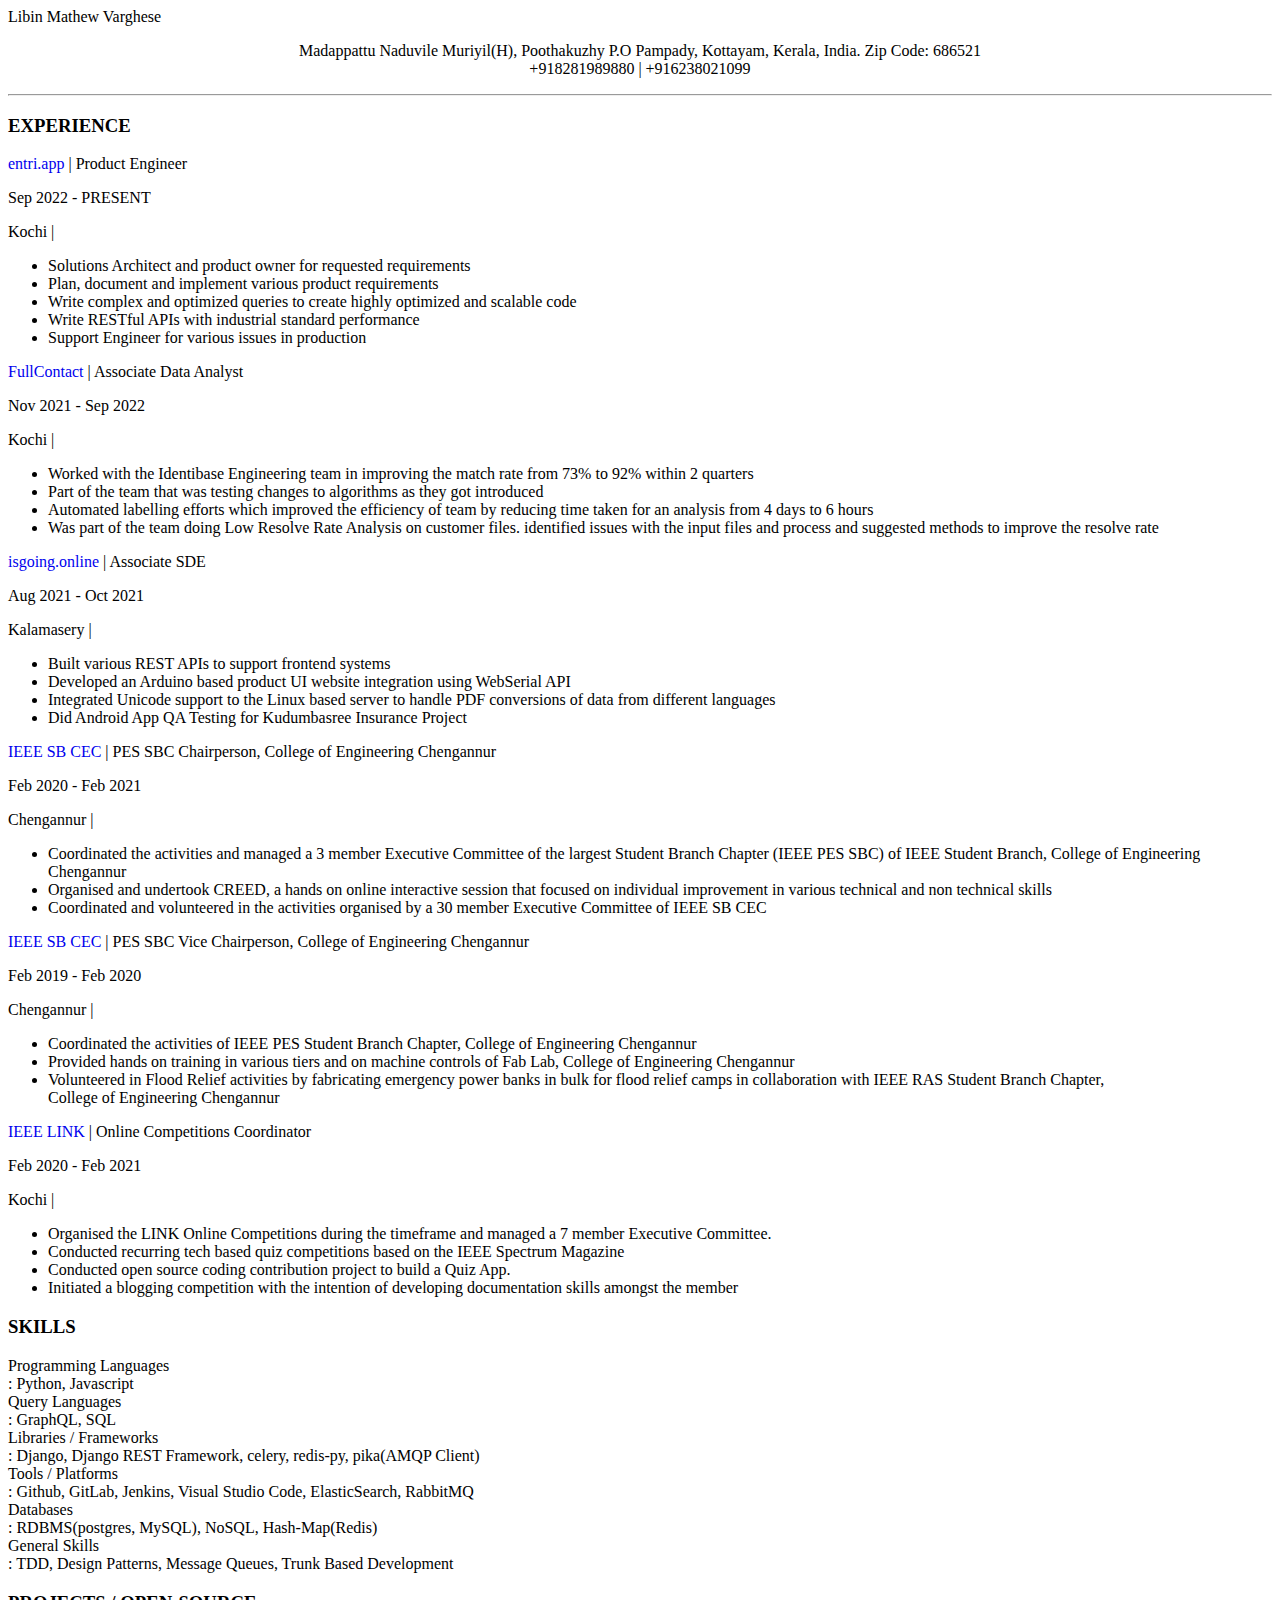
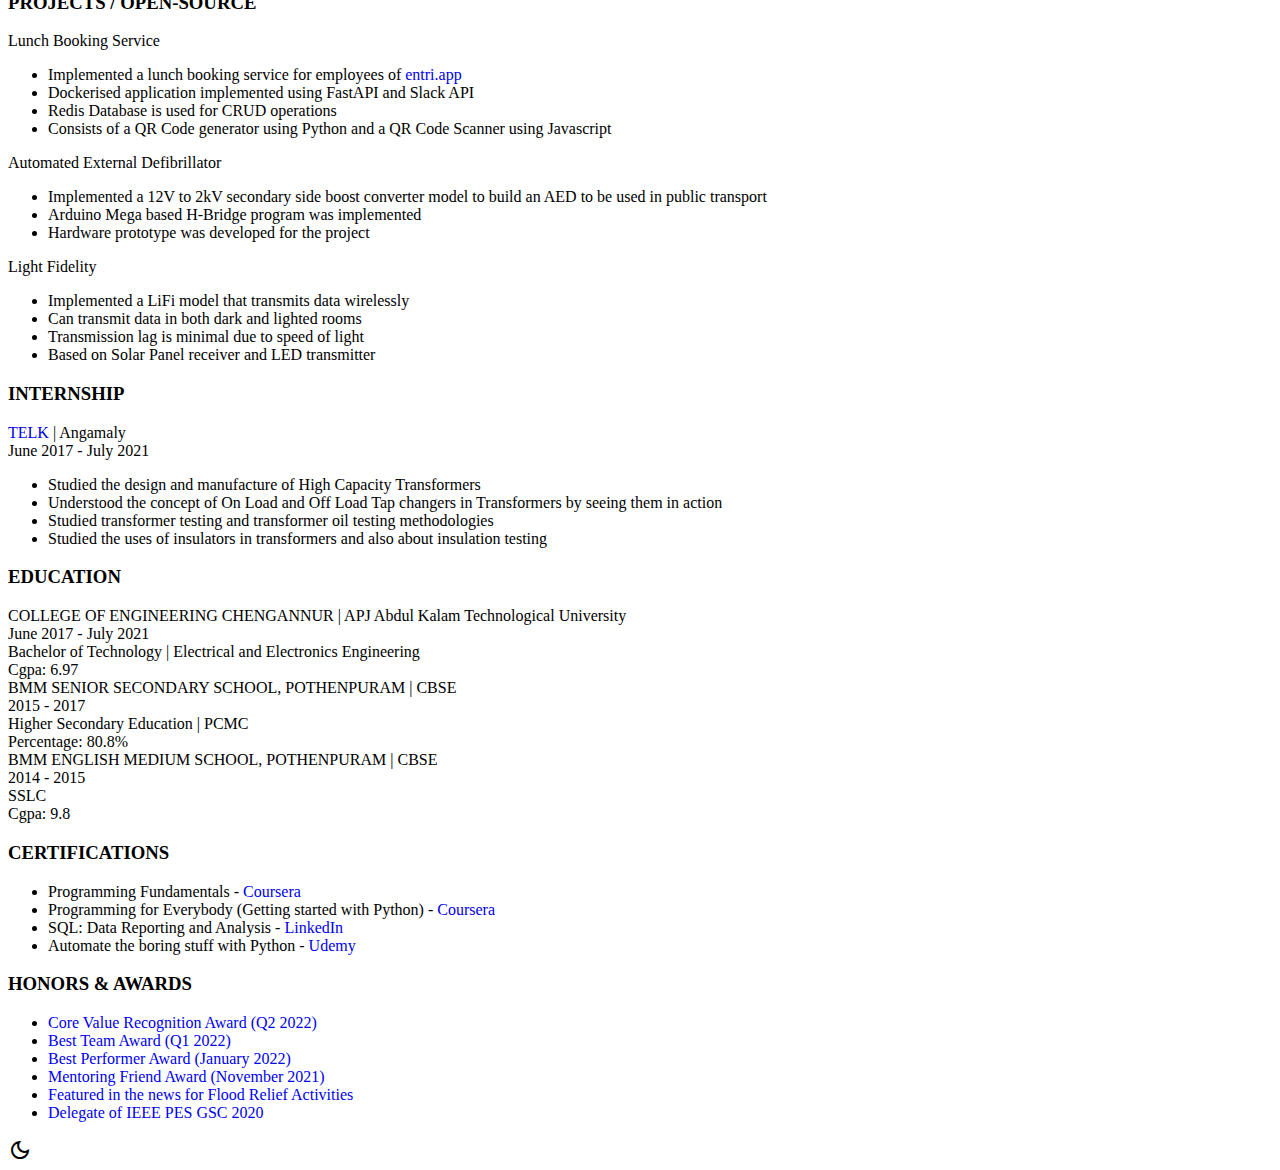
==== index.html @ c6dc6eed "Ft. Revamp Revamp PDF Add lunch service side project" ====
<html>

<head>
    <meta http-equiv="Content-Type" content="text/html; charset=utf-8" />
    <meta http-equiv="Content-Style-Type" content="text/css" />
    <meta name="generator" content="Aspose.Words for .NET 22.7.0" />
    <title>libinMV</title>
    <link rel="stylesheet" href="src/resume.css">
    <link rel="stylesheet" href="https://cdnjs.cloudflare.com/ajax/libs/font-awesome/6.1.2/css/all.min.css"
        integrity="sha512-1sCRPdkRXhBV2PBLUdRb4tMg1w2YPf37qatUFeS7zlBy7jJI8Lf4VHwWfZZfpXtYSLy85pkm9GaYVYMfw5BC1A=="
        crossorigin="anonymous" referrerpolicy="no-referrer" />
    <link rel="stylesheet"
        href="https://fonts.googleapis.com/css2?family=Material+Symbols+Outlined:opsz,wght,FILL,GRAD@48,400,0,0" />
    <link rel="icon"
        href="[data-uri]">
    <link href="https://cdn.jsdelivr.net/npm/bootstrap@5.2.0/dist/css/bootstrap.min.css" rel="stylesheet"
        integrity="sha384-gH2yIJqKdNHPEq0n4Mqa/HGKIhSkIHeL5AyhkYV8i59U5AR6csBvApHHNl/vI1Bx" crossorigin="anonymous">
</head>

<body>
    <div class="container">
        <div class=" display-1 d-flex justify-content-center mt-2">Libin Mathew Varghese</div>
        <div class="d-flex justify-content-center">
            <p style="text-align: center;">
                <!-- Comment below code while creating PDF -->
                <i class="fa-solid fa-location-dot"></i>
                <a class="link_unset" href="https://goo.gl/maps/n5uB3GsSZRBQU9yE9" target="_blank"
                    rel="noopener noreferrer">Madappattu Naduvile
                    Muriyil(H), Poothakuzhy P.O Pampady, Kottayam, Kerala, India. Zip Code: 686521</a>
                <!-- Uncomment below code while creating PDF -->
                <!-- <a href="mailto:libinmathew585@outlook.com" class="text-danger">
                    <i class="fa-solid fa-envelope fa-lg"></i>
                    libinmathew585@outlook.com
                </a>
                |
                <a href="https://www.linkedin.com/in/libinmathew585/" target="_blank" rel="noopener noreferrer"
                    class="text-primary">
                    <i class="fa-brands fa-linkedin-in fa-lg"></i>
                    LinkedIn
                </a>
                |
                <a href="https://github.com/libinmv" class="link_unset text-dark" target="_blank"
                    rel="noopener noreferrer">
                    <i class="fa-brands fa-github fa-lg"></i>
                    libinmv
                </a> -->
                <br>
                <i class="fa-solid fa-phone ms-2"></i>
                <a class="link_unset text-success" href="tel:+918281989880">+918281989880</a> |
                <a class="link_unset text-success" href="tel:+916238021099">+916238021099</a>
            </p>
        </div>
        <hr class="bg-dark border-3 border-top border-secondary">
        <h3 class="text-secondary">EXPERIENCE</h3>
        <div class="row">
            <div class="col-8"><a class="text-secondary" href="https://entri.app/" target="_blank"
                    rel="noopener noreferrer">entri.app</a> | Product Engineer
            </div>
            <div class="col-4 d-flex flex-row-reverse">
                <p>Sep 2022 - PRESENT</p>
                <p class="text-secondary me-1">Kochi |</p>
            </div>
        </div>
        <div class="row mb-2">
            <div class="col">
                <ul>
                    <li>Solutions Architect and product owner for requested requirements</li>
                    <li>Plan, document and implement various product requirements</li>
                    <li>Write complex and optimized queries to create highly optimized and scalable code</li>
                    <li>Write RESTful APIs with industrial standard performance</li>
                    <li>Support Engineer for various issues in production</li>
                </ul>
            </div>
        </div>
        <div class="row">
            <div class="col-8"><a class="text-secondary" href="https://fullcontact.com/" target="_blank"
                    rel="noopener noreferrer">FullContact</a> | Associate Data
                Analyst</div>
            <div class="col-4 d-flex flex-row-reverse">
                <p>Nov 2021 - Sep 2022</p>
                <p class="text-secondary me-1">Kochi |</p>
            </div>
        </div>
        <div class="row mb-2">
            <div class="col">
                <ul>
                    <li>Worked with the Identibase Engineering team in improving the match rate from 73% to 92% within 2
                        quarters</li>
                    <li>Part of the team that was testing changes to algorithms as they got introduced</li>
                    <li>Automated labelling efforts which improved the efficiency of team by reducing time taken for an
                        analysis
                        from 4 days to 6 hours</li>
                    <li>Was part of the team doing Low Resolve Rate Analysis on customer files. identified issues with
                        the input files and process and suggested methods to improve the resolve rate</li>
                </ul>
            </div>
        </div>
        <div class="row">
            <div class="col"><a class="text-secondary" href="https://isgoing.online" target="_blank"
                    rel="noopener noreferrer">isgoing.online</a> | Associate SDE
            </div>
            <div class="col d-flex flex-row-reverse">
                <p>Aug 2021 - Oct 2021</p>
                <p class="text-secondary me-1">Kalamasery |</p>
            </div>
        </div>
        <div class="row mb-2">
            <div>
                <ul>
                    <li>Built various REST APIs to support frontend systems</li>
                    <li>Developed an Arduino based product UI website integration using WebSerial API</li>
                    <li>Integrated Unicode support to the Linux based server to handle PDF conversions of data from
                        different languages</li>
                    <li>Did Android App QA Testing for Kudumbasree Insurance Project</li>
                </ul>
            </div>
        </div>
        <div class="row">
            <div class="col"><a class="text-secondary" href="https://cecieee.org/" target="_blank"
                    rel="noopener noreferrer">IEEE SB CEC</a> | PES SBC Chairperson, College of Engineering Chengannur
            </div>
            <div class="col d-flex flex-row-reverse">
                <p>Feb 2020 - Feb 2021</p>
                <p class="text-secondary me-1">Chengannur |</p>
            </div>
        </div>
        <div class="row mb-2">
            <div>
                <ul>
                    <li>Coordinated the activities and managed a 3 member Executive Committee of the largest Student
                        Branch Chapter (IEEE PES SBC) of IEEE Student Branch, College of Engineering Chengannur</li>
                    <li>Organised and undertook CREED, a hands on online interactive session that focused on individual
                        improvement in various technical and non technical skills</li>
                    <li>Coordinated and volunteered in the activities organised by a 30 member Executive Committee of
                        IEEE
                        SB CEC</li>
                </ul>
            </div>
        </div>
        <div class="row">
            <div class="col"><a class="text-secondary" href="https://cecieee.org/" target="_blank"
                    rel="noopener noreferrer">IEEE SB CEC</a> | PES SBC Vice Chairperson, College of Engineering
                Chengannur
            </div>
            <div class="col d-flex flex-row-reverse">
                <p>Feb 2019 - Feb 2020</p>
                <p class="text-secondary me-1">Chengannur |</p>
            </div>
        </div>
        <div class="row mb-2">
            <div>
                <ul>
                    <li>Coordinated the activities of IEEE PES Student Branch Chapter, College of Engineering
                        Chengannur</li>
                    <li>Provided hands on training in various tiers and on machine controls of Fab Lab, College of
                        Engineering
                        Chengannur</li>
                    <li>Volunteered in Flood Relief activities by fabricating emergency power banks in bulk for flood
                        relief
                        camps in collaboration with IEEE RAS Student Branch Chapter,<br> College of Engineering
                        Chengannur
                    </li>
                </ul>
            </div>
        </div>
        <div class="row">
            <div class="col-8"><a class="text-secondary" href="https://ieee-link.org/" target="_blank"
                    rel="noopener noreferrer">IEEE LINK</a> | Online Competitions Coordinator
            </div>
            <div class="col-4 d-flex flex-row-reverse">
                <p>Feb 2020 - Feb 2021</p>
                <p class="text-secondary me-1">Kochi |</p>
            </div>
        </div>
        <div class="row mb-2">
            <div>
                <ul>
                    <li>Organised the LINK Online Competitions during the timeframe and managed a 7 member Executive
                        Committee.</li>
                    <li>Conducted recurring tech based quiz competitions based on the IEEE Spectrum Magazine</li>
                    <li>Conducted open source coding contribution project to build a Quiz App.
                    </li>
                    <li>Initiated a blogging competition with the intention of developing documentation skills amongst
                        the
                        member</li>
                </ul>
            </div>
        </div>
        <h3 class="text-secondary">SKILLS</h3>
        <div class="row d-flex">
            <div class="col-3 h6 flex-grow-1">Programming Languages</div>
            <div class="col-9">: Python, Javascript</div>
        </div>
        <div class="row d-flex">
            <div class="col-3 h6 flex-grow-1">Query Languages</div>
            <div class="col-9">: GraphQL, SQL</div>
        </div>
        <div class="row d-flex">
            <div class="col-3 h6 flex-grow-1">Libraries / Frameworks</div>
            <div class="col-9">: Django, Django REST Framework, celery, redis-py, pika(AMQP Client)</div>
        </div>
        <div class="row d-flex">
            <div class="col-3 h6 flex-grow-1">Tools / Platforms</div>
            <div class="col-9">: Github, GitLab, Jenkins, Visual Studio Code, ElasticSearch, RabbitMQ</div>
        </div>
        <div class="row d-flex mb-2">
            <div class="col-3 h6 flex-grow-1">Databases</div>
            <div class="col-9">: RDBMS(postgres, MySQL), NoSQL, Hash-Map(Redis)</div>
        </div>
        <div class="row d-flex mb-2">
            <div class="col-3 h6 flex-grow-1">General Skills</div>
            <div class="col-9">: TDD, Design Patterns, Message Queues, Trunk Based Development</div>
        </div>
        <h3 class="text-secondary">PROJECTS / OPEN-SOURCE</h3>
        <div class="row">
            <div class="col h6">Lunch Booking Service</div>
        </div>
        <div class="row mb-2">
            <div>
                <ul>
                    <li>Implemented a lunch booking service for employees of <a class="text-secondary"
                            href="https://entri.app/" target="_blank" rel="noopener noreferrer">entri.app</a></li>
                    <li>Dockerised application implemented using FastAPI and Slack API</li>
                    <li>Redis Database is used for CRUD operations</li>
                    <li>Consists of a QR Code generator using Python and a QR Code Scanner using Javascript</li>
                </ul>
            </div>
        </div>
        <div class="row">
            <div class="col h6">Automated External Defibrillator</div>
        </div>
        <div class="row mb-2">
            <div>
                <ul>
                    <li>Implemented a 12V to 2kV secondary side boost converter model to build an AED to be used in
                        public transport</li>
                    <li>Arduino Mega based H-Bridge program was implemented</li>
                    <li>Hardware prototype was developed for the project</li>
                </ul>
            </div>
        </div>
        <div class="row">
            <div class="col h6">Light Fidelity</div>
        </div>
        <div class="row mb-2">
            <div>
                <ul>
                    <li>Implemented a LiFi model that transmits data wirelessly</li>
                    <li>Can transmit data in both dark and lighted rooms</li>
                    <li>Transmission lag is minimal due to speed of light</li>
                    <li>Based on Solar Panel receiver and LED transmitter</li>
                </ul>
            </div>
        </div>
        <h3 class="text-secondary">INTERNSHIP</h3>
        <div class="row">
            <div class="col"><a class="text-secondary" href="https://www.telk.com/" target="_blank"
                    rel="noopener noreferrer">TELK</a> | Angamaly</div>
            <div class="col d-flex flex-row-reverse">June 2017 - July 2021</div>
        </div>
        <div class="row mb-2">
            <div>
                <ul>
                    <li>Studied the design and manufacture of High Capacity Transformers</li>
                    <li>Understood the concept of On Load and Off Load Tap changers in Transformers by seeing them in
                        action</li>
                    <li>Studied transformer testing and transformer oil testing methodologies</li>
                    <li>Studied the uses of insulators in transformers and also about insulation testing</li>
                </ul>
            </div>
        </div>
        <h3 class="text-secondary">EDUCATION</h3>
        <div class="row">
            <div class="col-8">COLLEGE OF ENGINEERING CHENGANNUR | APJ Abdul Kalam Technological University</div>
            <div class="col-4 d-flex flex-row-reverse">June 2017 - July 2021</div>
        </div>
        <div class="row mb-2">
            <div class="col-8">Bachelor of Technology | Electrical and Electronics
                Engineering</div>
            <div class="col-4 d-flex flex-row-reverse text-secondary">
                Cgpa: 6.97
            </div>
        </div>
        <div class="row">
            <div class="col-8">BMM SENIOR SECONDARY SCHOOL, POTHENPURAM | CBSE</div>
            <div class="col-4 d-flex flex-row-reverse">2015 - 2017</div>
        </div>
        <div class="row mb-2">
            <div class="col-8">Higher Secondary Education | PCMC</div>
            <div class="col-4 d-flex flex-row-reverse text-secondary">Percentage: 80.8%
            </div>
        </div>
        <div class="row">
            <div class="col-8">BMM ENGLISH MEDIUM SCHOOL, POTHENPURAM | CBSE</div>
            <div class="col-4 d-flex flex-row-reverse">2014 - 2015</div>
        </div>
        <div class="row mb-2">
            <div class="col-8">SSLC</div>
            <div class="col-4 d-flex flex-row-reverse text-secondary">Cgpa: 9.8
            </div>
        </div>
        <h3 class="text-secondary">CERTIFICATIONS</h3>
        <div class="row mb-2">
            <div>
                <ul>
                    <li>Programming Fundamentals -
                        <a class="text-secondary"
                            href="https://www.coursera.org/account/accomplishments/verify/KCXUVBX4NCNW?utm_source=link&utm_medium=certificate&utm_content=cert_image&utm_campaign=sharing_cta&utm_product=course"
                            target="_blank" rel="noopener noreferrer">Coursera</a>
                    </li>
                    <li>Programming for Everybody (Getting started with Python) -
                        <a class="text-secondary"
                            href="https://www.coursera.org/account/accomplishments/verify/6MENDU68F9PD?utm_source=link&utm_medium=certificate&utm_content=cert_image&utm_campaign=sharing_cta&utm_product=course"
                            target="_blank" rel="noopener noreferrer">Coursera</a>
                    </li>
                    <li>SQL: Data Reporting and Analysis -
                        <a class="text-secondary"
                            href="https://www.linkedin.com/learning/certificates/050ff3d7fe6bba9599423aba952fe6e3ad73b09783f6dd23b158a21668278ed6?trk=share_certificate"
                            target="_blank" rel="noopener noreferrer">LinkedIn</a>
                    </li>
                    <li>Automate the boring stuff with Python -
                        <a class="text-secondary"
                            href="https://www.udemy.com/certificate/UC-71aca6b9-7f77-4ccc-8352-bdce5124bdc8/"
                            target="_blank" rel="noopener noreferrer">Udemy</a>
                    </li>
                </ul>
            </div>
        </div>
        <h3 class="text-secondary">HONORS & AWARDS</h3>
        <div class="row mb-2">
            <div>
                <ul>
                    <li>
                        <a class="text-secondary"
                            href="https://www.linkedin.com/feed/update/urn:li:activity:6960300665541718016/"
                            target="_blank" rel="noopener noreferrer">Core Value Recognition Award (Q2 2022)</a>
                    </li>
                    <li>
                        <a class="text-secondary"
                            href="https://www.linkedin.com/feed/update/urn:li:activity:6925654430092603393/"
                            target="_blank" rel="noopener noreferrer">Best Team Award (Q1 2022)</a>
                    </li>
                    <li>
                        <a class="text-secondary"
                            href="https://www.linkedin.com/feed/update/urn:li:activity:6902949093971243009/"
                            target="_blank" rel="noopener noreferrer">Best Performer Award (January 2022)</a>
                    </li>
                    <li>
                        <a class="text-secondary"
                            href="https://www.linkedin.com/in/libinmathew585/overlay/experience/1863774415/multiple-media-viewer/?treasuryMediaId=1635493827418"
                            target="_blank" rel="noopener noreferrer">Mentoring Friend Award (November 2021)</a>
                    </li>
                    <li><a class="text-secondary"
                            href="https://drive.google.com/file/d/1pSetA8GEX-U819OyfTmpZt2-j4cL2Lyh/view?usp=sharing"
                            target="_blank" rel="noopener noreferrer">Featured in the news for Flood Relief
                            Activities</a></li>
                    <li><a class="text-secondary" href="https://sc.ieee-pes.org/" target="_blank"
                            rel="noopener noreferrer">Delegate of IEEE PES GSC 2020
                        </a></li>
                </ul>
            </div>
        </div>
        <!-- Comment below code block till next comment while creating PDF -->
        <div class="fixed-bottom p-4 d-flex align-items-end flex-column" style="width: 5%; left:revert;">
            <a href="mailto:libinmathew585@outlook.com" class="text-danger">
                <i class="fa-solid fa-envelope fa-lg"></i>
            </a>
            <a href="https://www.linkedin.com/in/libinmathew585/" target="_blank" rel="noopener noreferrer"
                class="text-primary">
                <i class="fa-brands fa-linkedin-in fa-lg"></i>
            </a>
            <a href="https://github.com/libinmv" class="link_unset" target="_blank" rel="noopener noreferrer">
                <i class="fa-brands fa-github fa-lg"></i>
            </a>
            <div class="no-margin" onclick="toggleTheme(this); toggleDark();">
                <span class="material-symbols-outlined no-margin dark-icon">
                    dark_mode
                </span>
            </div>
        </div>
        <!-- Uncomment below code block while creating PDF -->
        <!-- <center>
            <p>To view this PDF as a website visit
                <a href="https://resume-libinmv.vercel.app/" target="_blank" rel="noopener noreferrer"
                    class="text-primary">resume.html</a>
            </p>
        </center> -->
    </div>
    <script src="https://cdn.jsdelivr.net/npm/bootstrap@5.2.0/dist/js/bootstrap.bundle.min.js"
        integrity="sha384-A3rJD856KowSb7dwlZdYEkO39Gagi7vIsF0jrRAoQmDKKtQBHUuLZ9AsSv4jD4Xa"
        crossorigin="anonymous"></script>
    <script src="src/resume.js"></script>
</body>

</html>
---- src/resume.css ----
body {
    font-family: 'Times New Roman';
    font-size: 12pt;
    background-color: rgb(255, 255, 255);
    color: black;
}

.dark-mode {
    background-color: rgb(26, 26, 26);
    color: rgb(195, 194, 194) !important;
}

a:link {
    text-decoration: none;
}

.link_unset {
    all: unset;
    cursor: pointer;
}

.no-margin {
    margin: 0;
}

a:hover {
    color: rgb(141, 68, 243) !important;
}

i {
    width: 22px;
    height: 36px;
    margin-top: 2px;
    justify-content: end;
}


.dark-icon:hover {
    cursor: pointer;
    color: rgb(127, 127, 127);
}

.light-icon:hover {
    cursor: pointer;
    color: rgb(255, 174, 35);
}
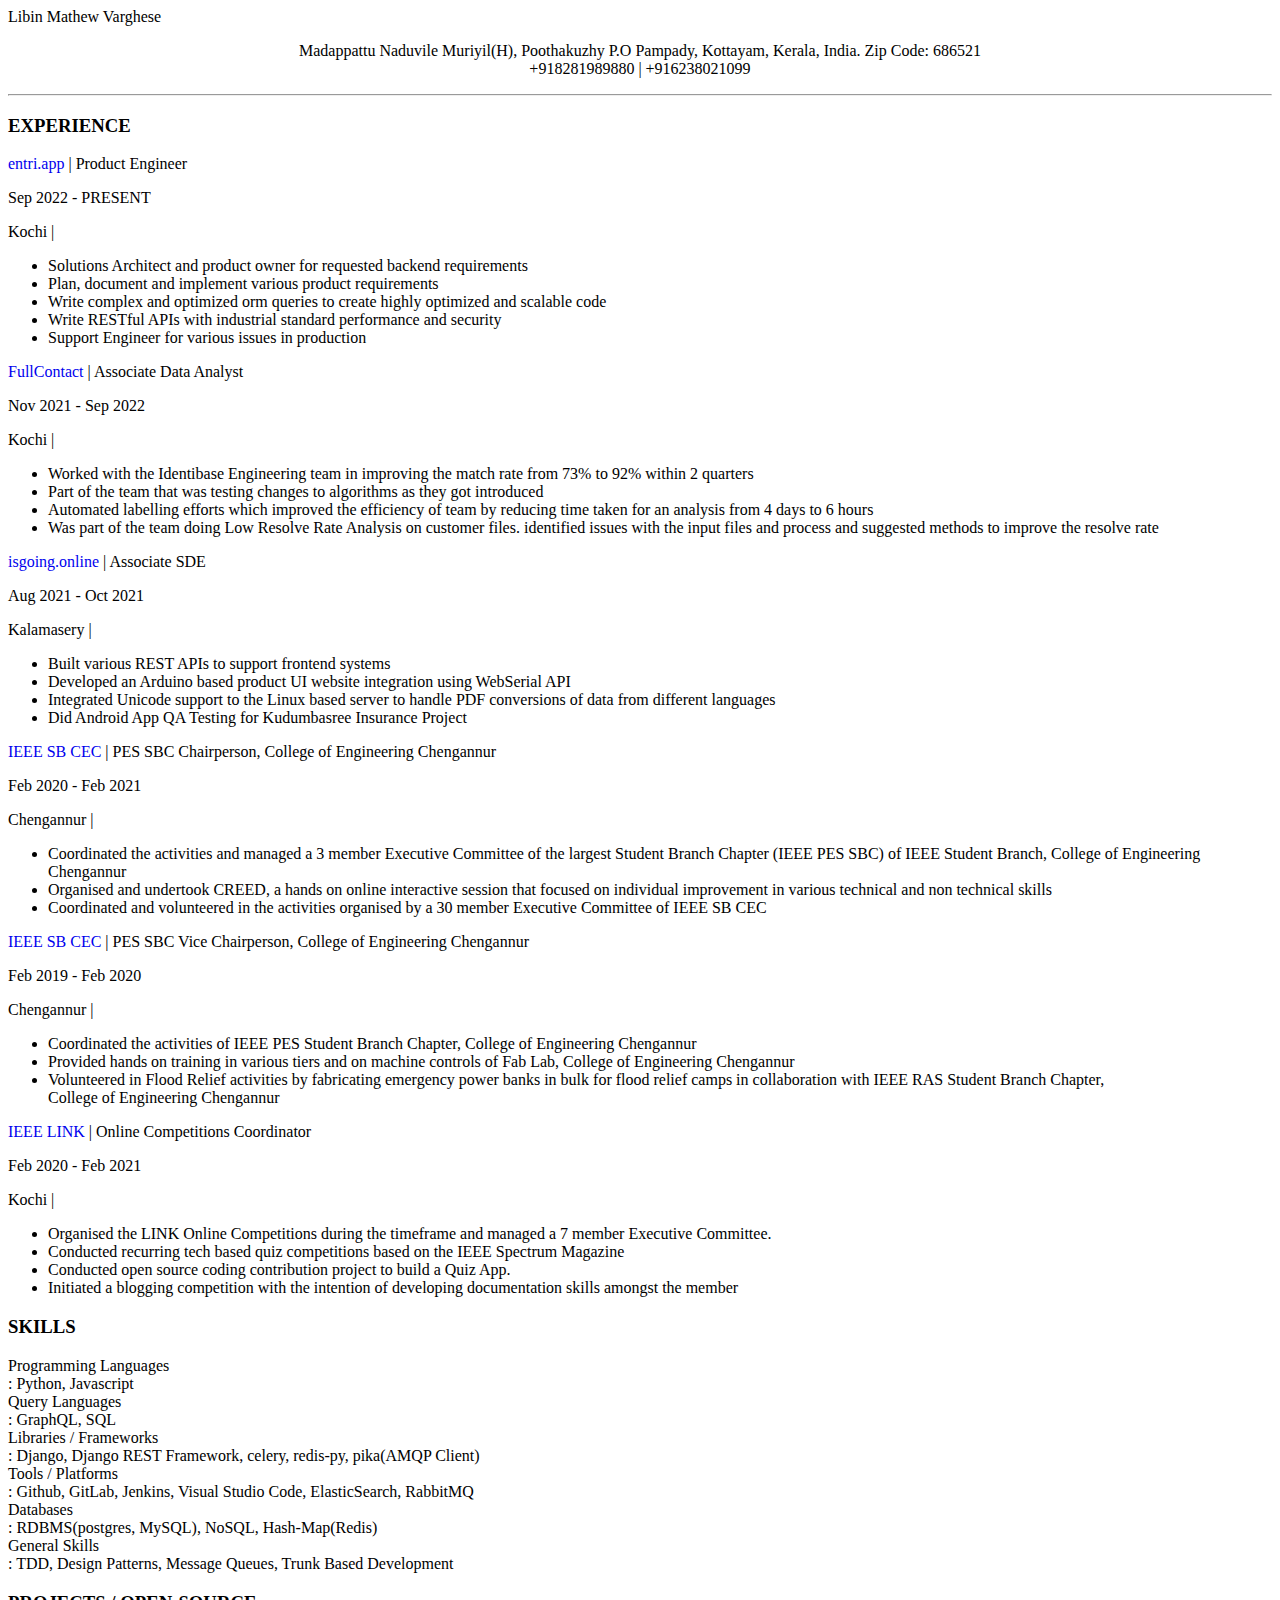
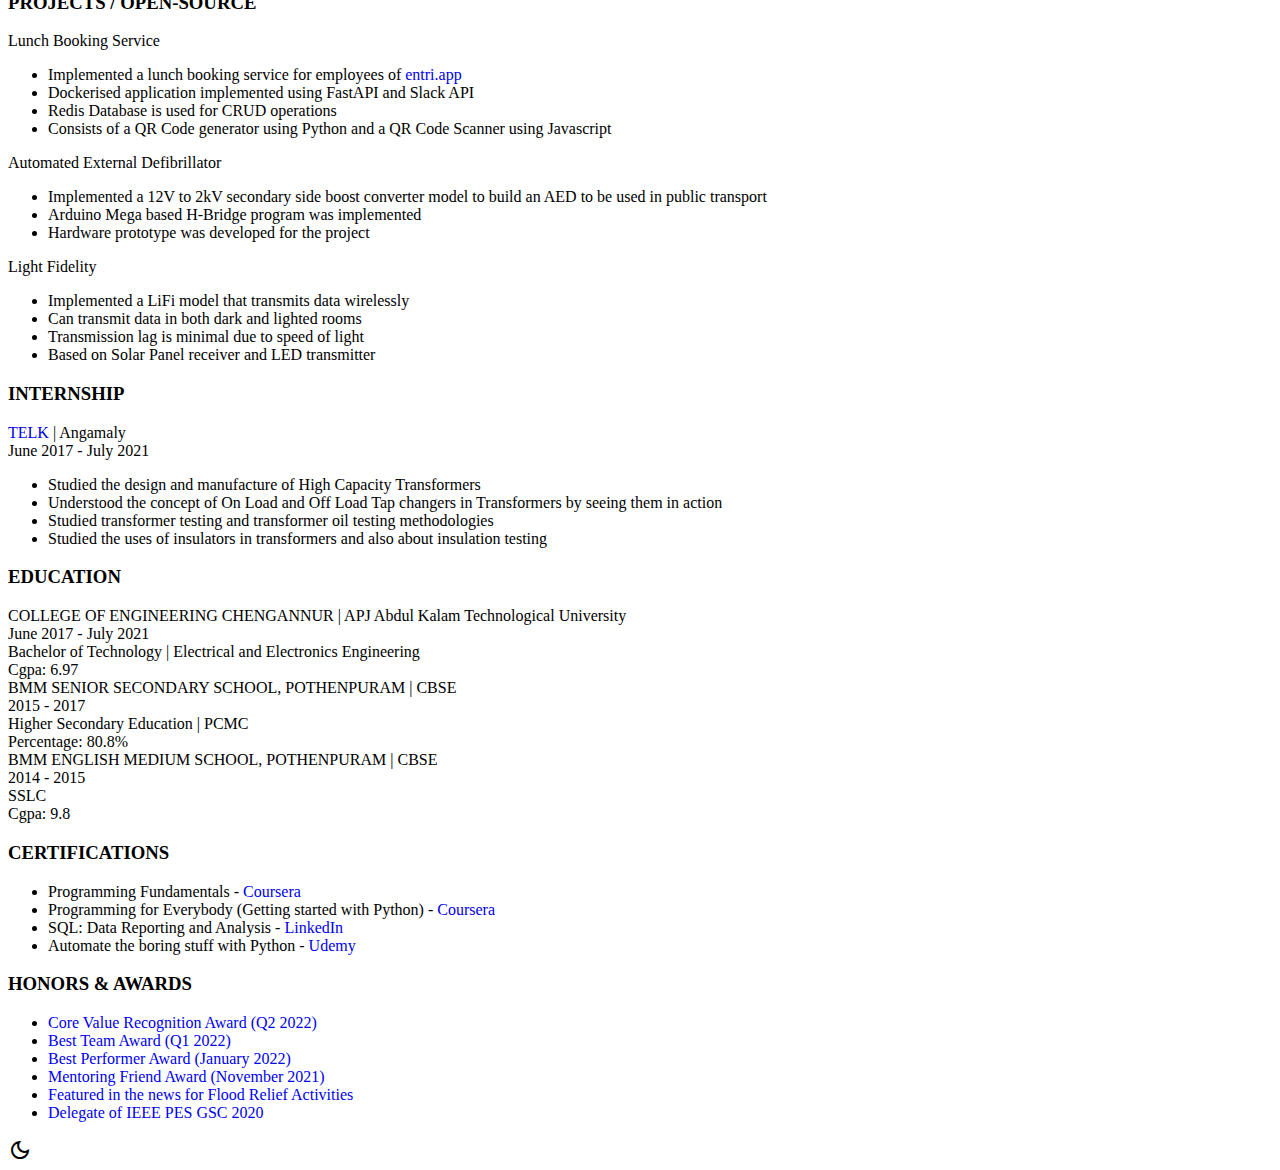
==== commit 295fff5d: "Update resume" ====
--- a/index.html
+++ b/index.html
@@ -18,7 +18,7 @@
 </head>
 
 <body>
-    <div class="container">
+    <div class="container fluid">
         <div class=" display-1 d-flex justify-content-center mt-2">Libin Mathew Varghese</div>
         <div class="d-flex justify-content-center">
             <p style="text-align: center;">
@@ -36,7 +36,7 @@
                 <a href="https://www.linkedin.com/in/libinmathew585/" target="_blank" rel="noopener noreferrer"
                     class="text-primary">
                     <i class="fa-brands fa-linkedin-in fa-lg"></i>
-                    LinkedIn
+                    libinmathew585
                 </a>
                 |
                 <a href="https://github.com/libinmv" class="link_unset text-dark" target="_blank"
@@ -46,8 +46,8 @@
                 </a> -->
                 <br>
                 <i class="fa-solid fa-phone ms-2"></i>
-                <a class="link_unset text-success" href="tel:+918281989880">+918281989880</a> |
-                <a class="link_unset text-success" href="tel:+916238021099">+916238021099</a>
+                <a class="link_unset" href="tel:+918281989880">+918281989880</a> |
+                <a class="link_unset" href="tel:+916238021099">+916238021099</a>
             </p>
         </div>
         <hr class="bg-dark border-3 border-top border-secondary">
@@ -64,10 +64,10 @@
         <div class="row mb-2">
             <div class="col">
                 <ul>
-                    <li>Solutions Architect and product owner for requested requirements</li>
+                    <li>Solutions Architect and product owner for requested backend requirements</li>
                     <li>Plan, document and implement various product requirements</li>
-                    <li>Write complex and optimized queries to create highly optimized and scalable code</li>
-                    <li>Write RESTful APIs with industrial standard performance</li>
+                    <li>Write complex and optimized orm queries to create highly optimized and scalable code</li>
+                    <li>Write RESTful APIs with industrial standard performance and security</li>
                     <li>Support Engineer for various issues in production</li>
                 </ul>
             </div>
@@ -203,7 +203,7 @@
             <div class="col-3 h6 flex-grow-1">Tools / Platforms</div>
             <div class="col-9">: Github, GitLab, Jenkins, Visual Studio Code, ElasticSearch, RabbitMQ</div>
         </div>
-        <div class="row d-flex mb-2">
+        <div class="row d-flex">
             <div class="col-3 h6 flex-grow-1">Databases</div>
             <div class="col-9">: RDBMS(postgres, MySQL), NoSQL, Hash-Map(Redis)</div>
         </div>
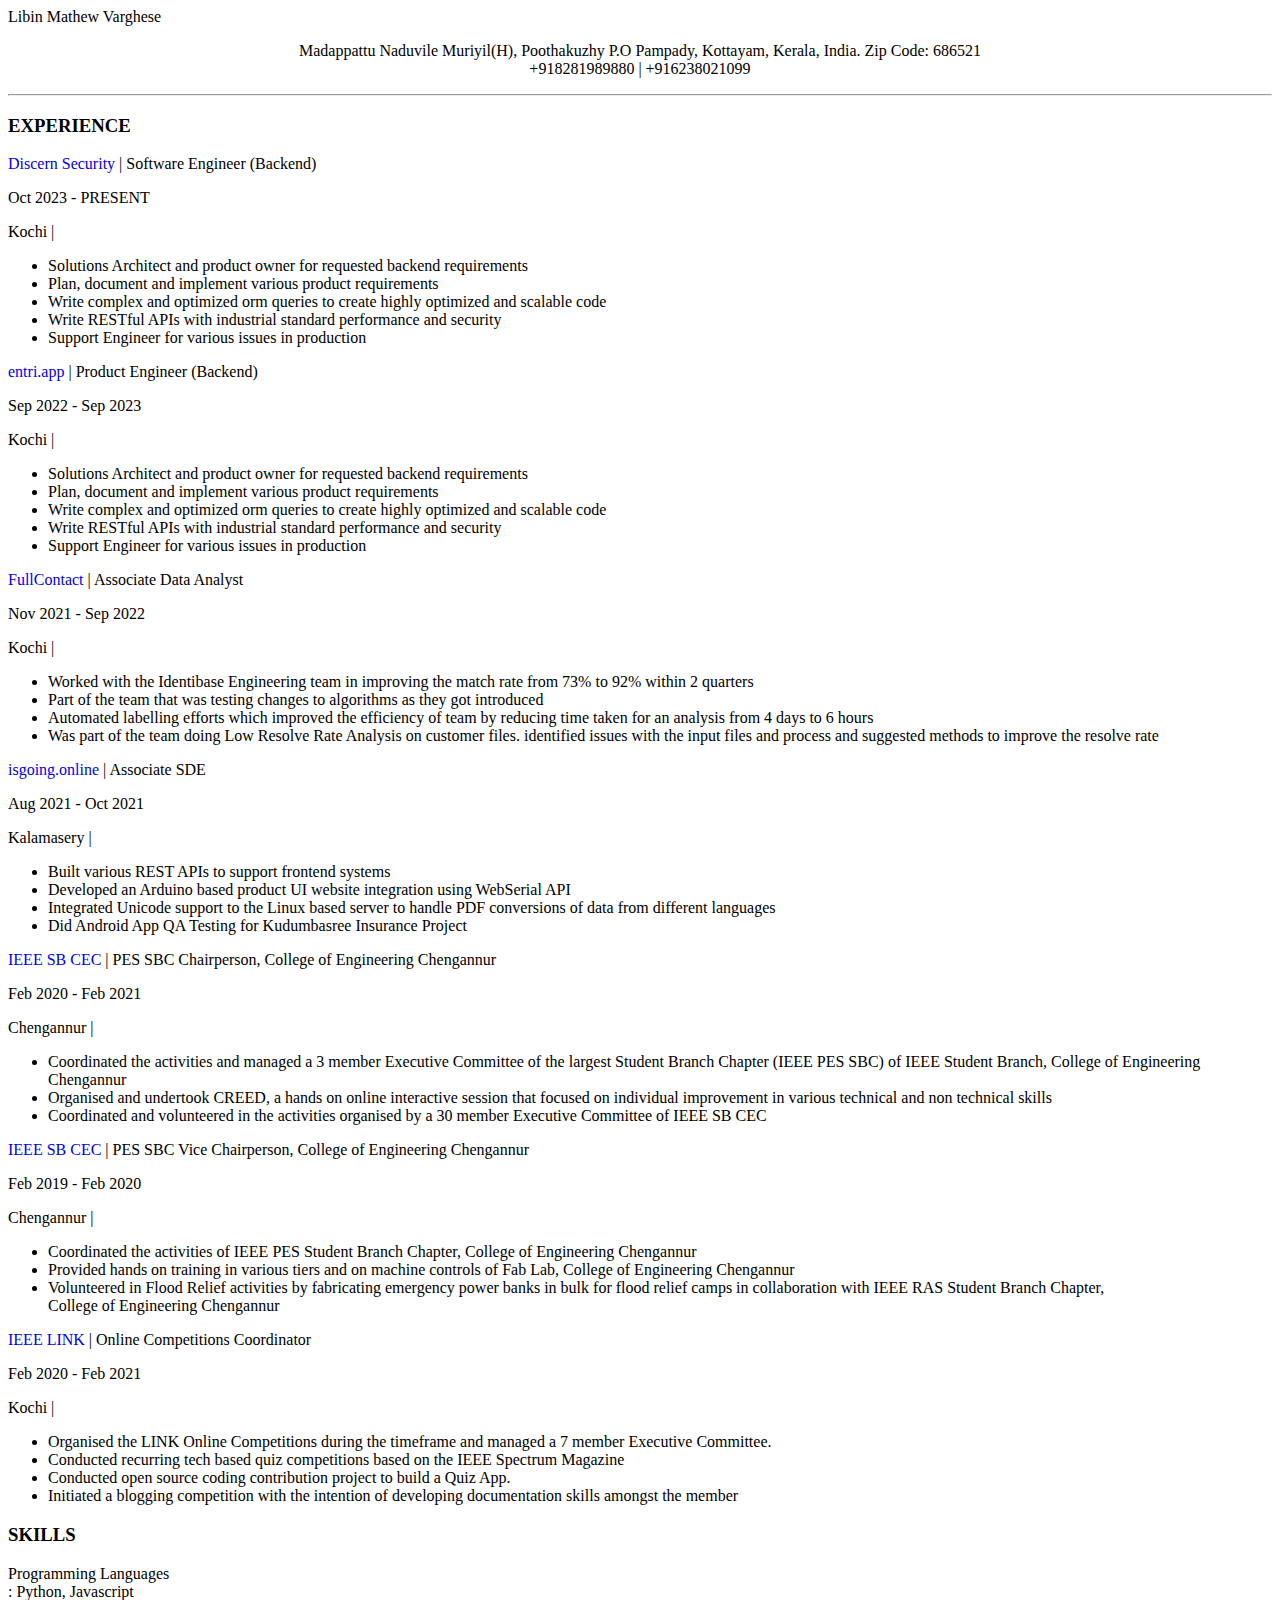
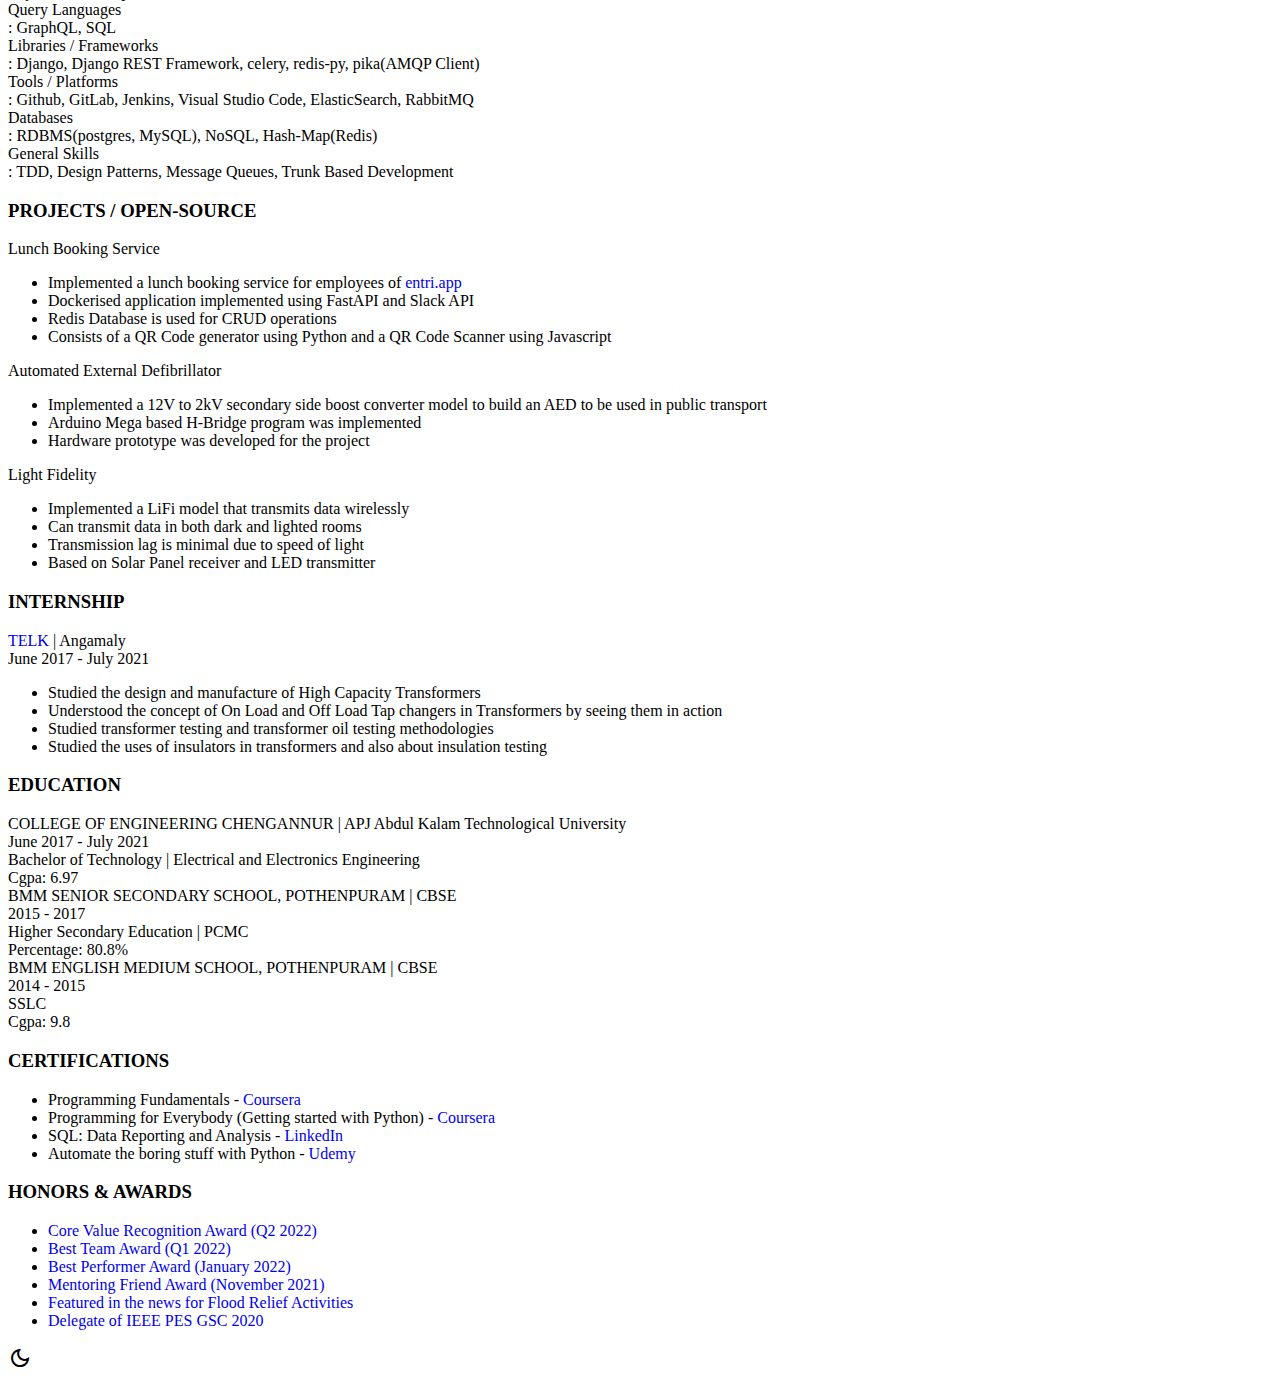
==== commit d1df0b7a: "Update index.html" ====
--- a/index.html
+++ b/index.html
@@ -53,11 +53,31 @@
         <hr class="bg-dark border-3 border-top border-secondary">
         <h3 class="text-secondary">EXPERIENCE</h3>
         <div class="row">
+            <div class="col-8"><a class="text-secondary" href="https://www.discernsecurity.com/" target="_blank"
+                    rel="noopener noreferrer">Discern Security</a> | Software Engineer (Backend)
+            </div>
+            <div class="col-4 d-flex flex-row-reverse">
+                <p>Oct 2023 - PRESENT</p>
+                <p class="text-secondary me-1">Kochi |</p>
+            </div>
+        </div>
+        <div class="row mb-2">
+            <div class="col">
+                <ul>
+                    <li>Solutions Architect and product owner for requested backend requirements</li>
+                    <li>Plan, document and implement various product requirements</li>
+                    <li>Write complex and optimized orm queries to create highly optimized and scalable code</li>
+                    <li>Write RESTful APIs with industrial standard performance and security</li>
+                    <li>Support Engineer for various issues in production</li>
+                </ul>
+            </div>
+        </div>
+        <div class="row">
             <div class="col-8"><a class="text-secondary" href="https://entri.app/" target="_blank"
-                    rel="noopener noreferrer">entri.app</a> | Product Engineer
+                    rel="noopener noreferrer">entri.app</a> | Product Engineer (Backend)
             </div>
             <div class="col-4 d-flex flex-row-reverse">
-                <p>Sep 2022 - PRESENT</p>
+                <p>Sep 2022 - Sep 2023</p>
                 <p class="text-secondary me-1">Kochi |</p>
             </div>
         </div>
@@ -392,4 +412,4 @@
     <script src="src/resume.js"></script>
 </body>
 
-</html>+</html>
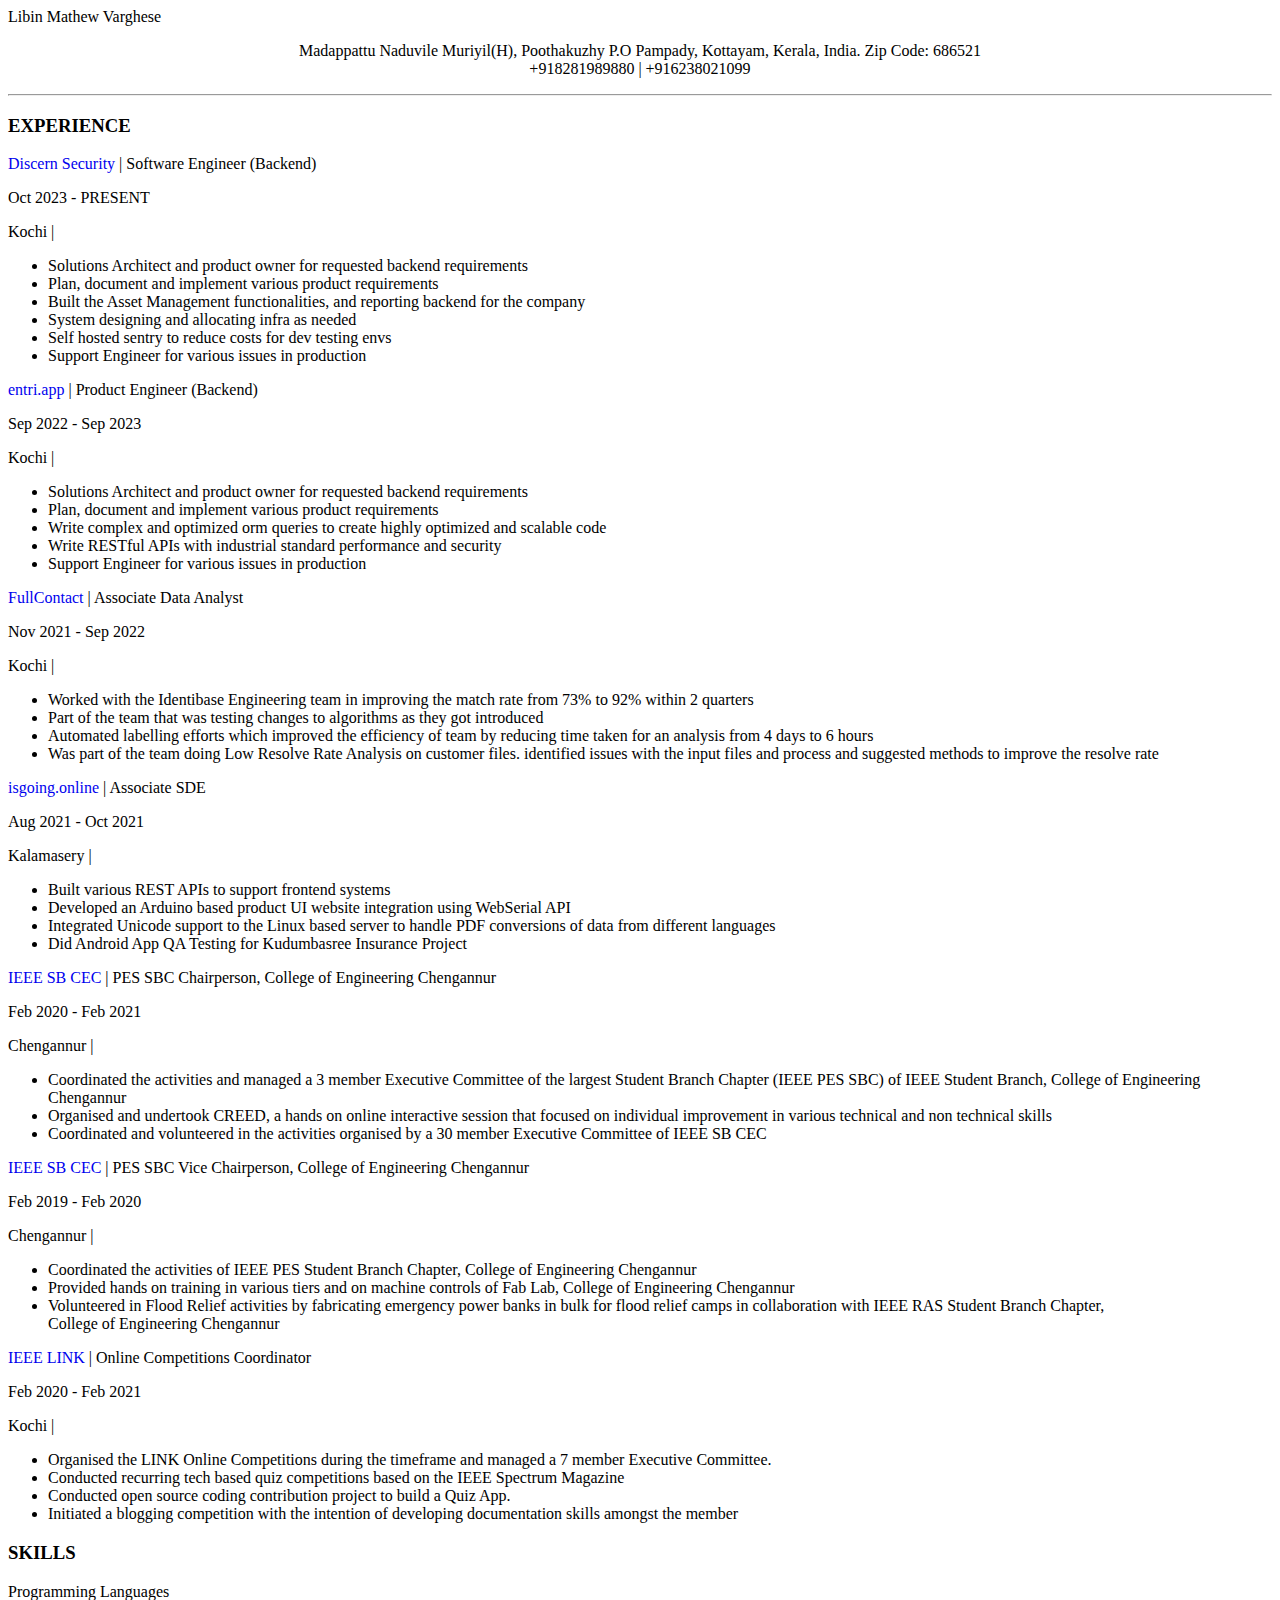
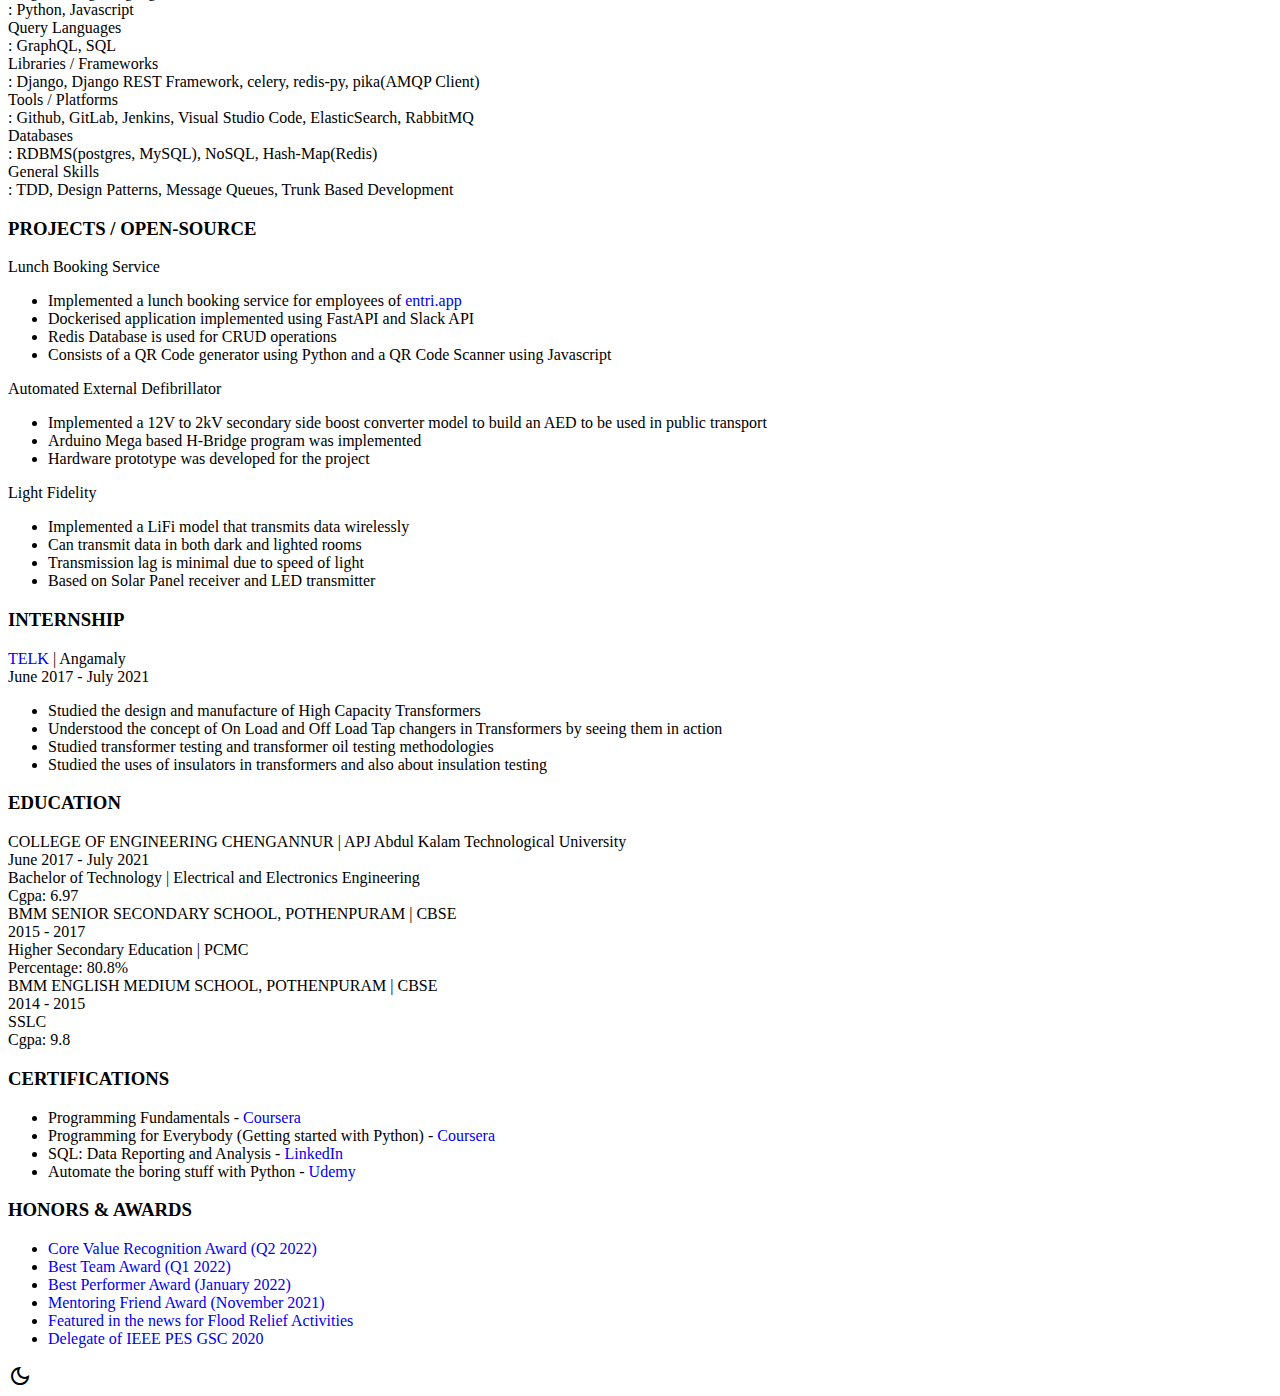
==== commit 7f2eb636: "Update index.html" ====
--- a/index.html
+++ b/index.html
@@ -66,8 +66,9 @@
                 <ul>
                     <li>Solutions Architect and product owner for requested backend requirements</li>
                     <li>Plan, document and implement various product requirements</li>
-                    <li>Write complex and optimized orm queries to create highly optimized and scalable code</li>
-                    <li>Write RESTful APIs with industrial standard performance and security</li>
+                    <li>Built the Asset Management functionalities, and reporting backend for the company</li>
+                    <li>System designing and allocating infra as needed</li>
+                    <li>Self hosted sentry to reduce costs for dev testing envs</li>
                     <li>Support Engineer for various issues in production</li>
                 </ul>
             </div>
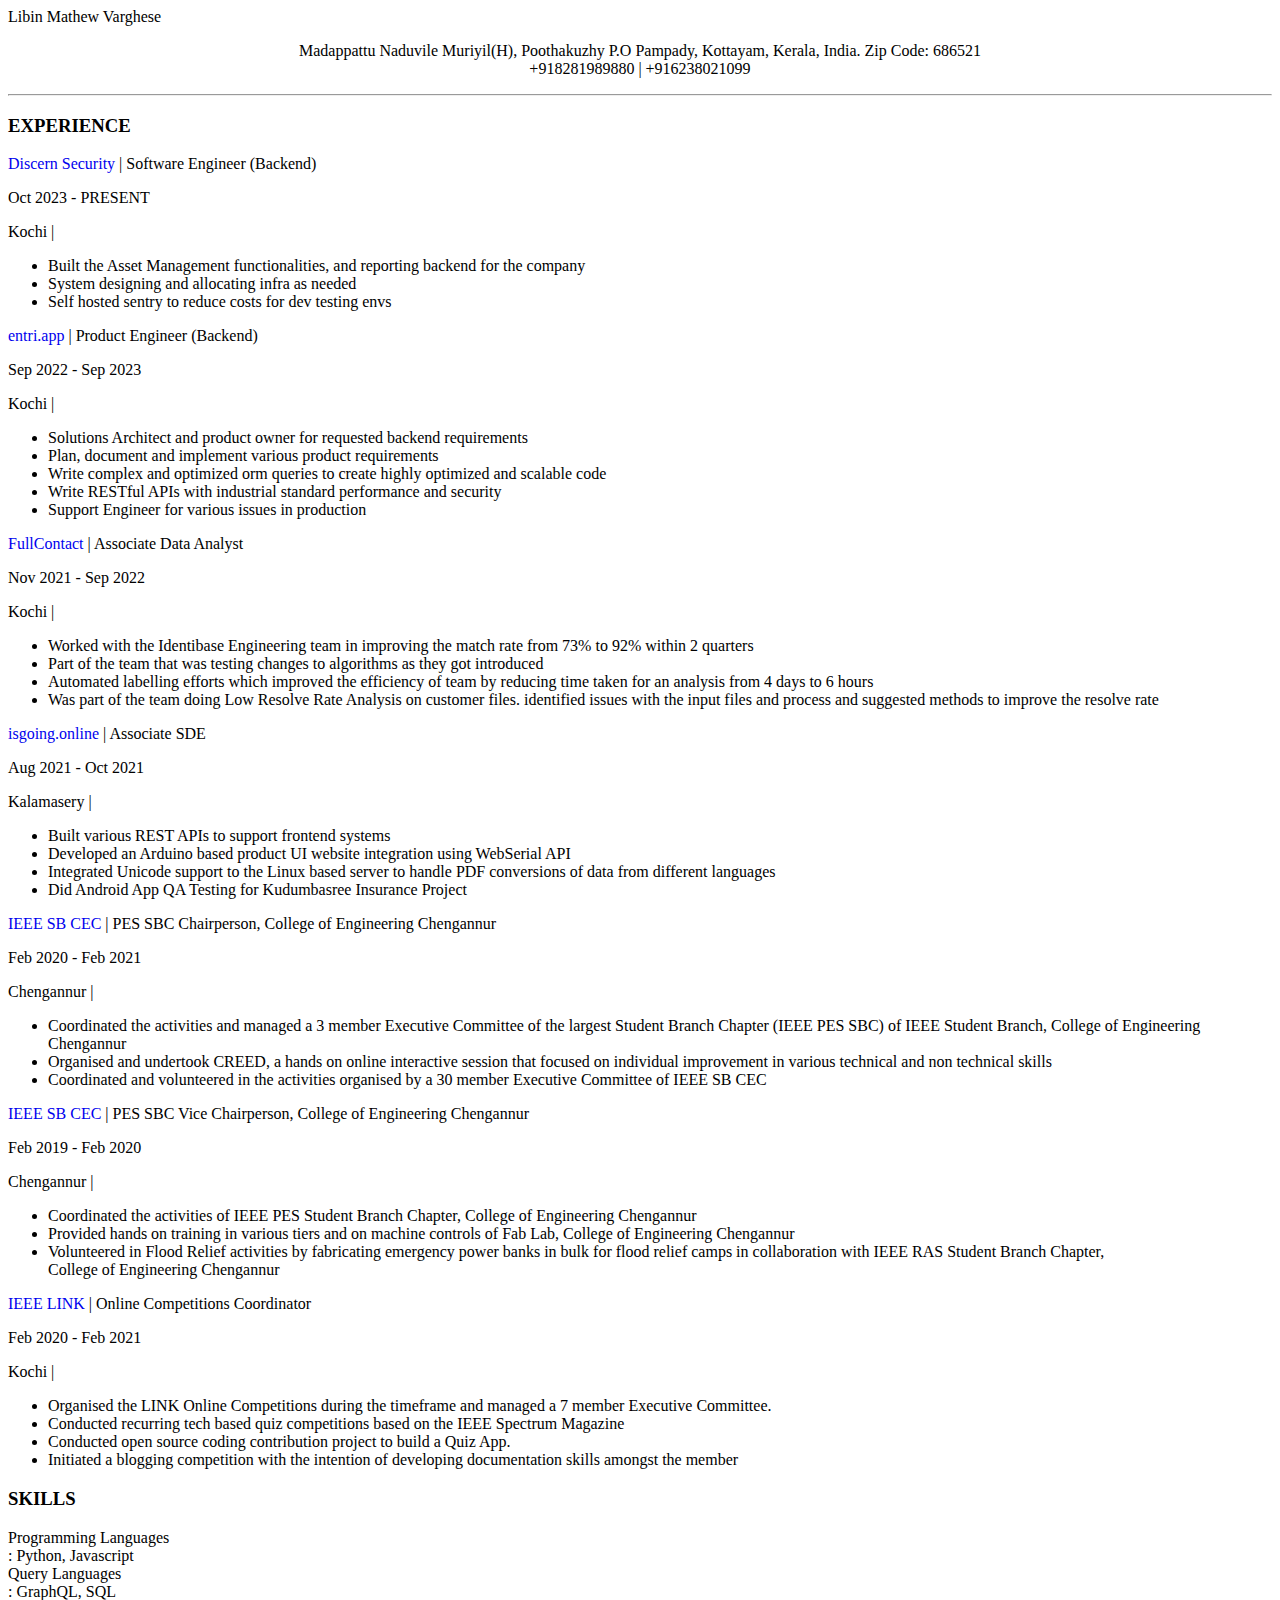
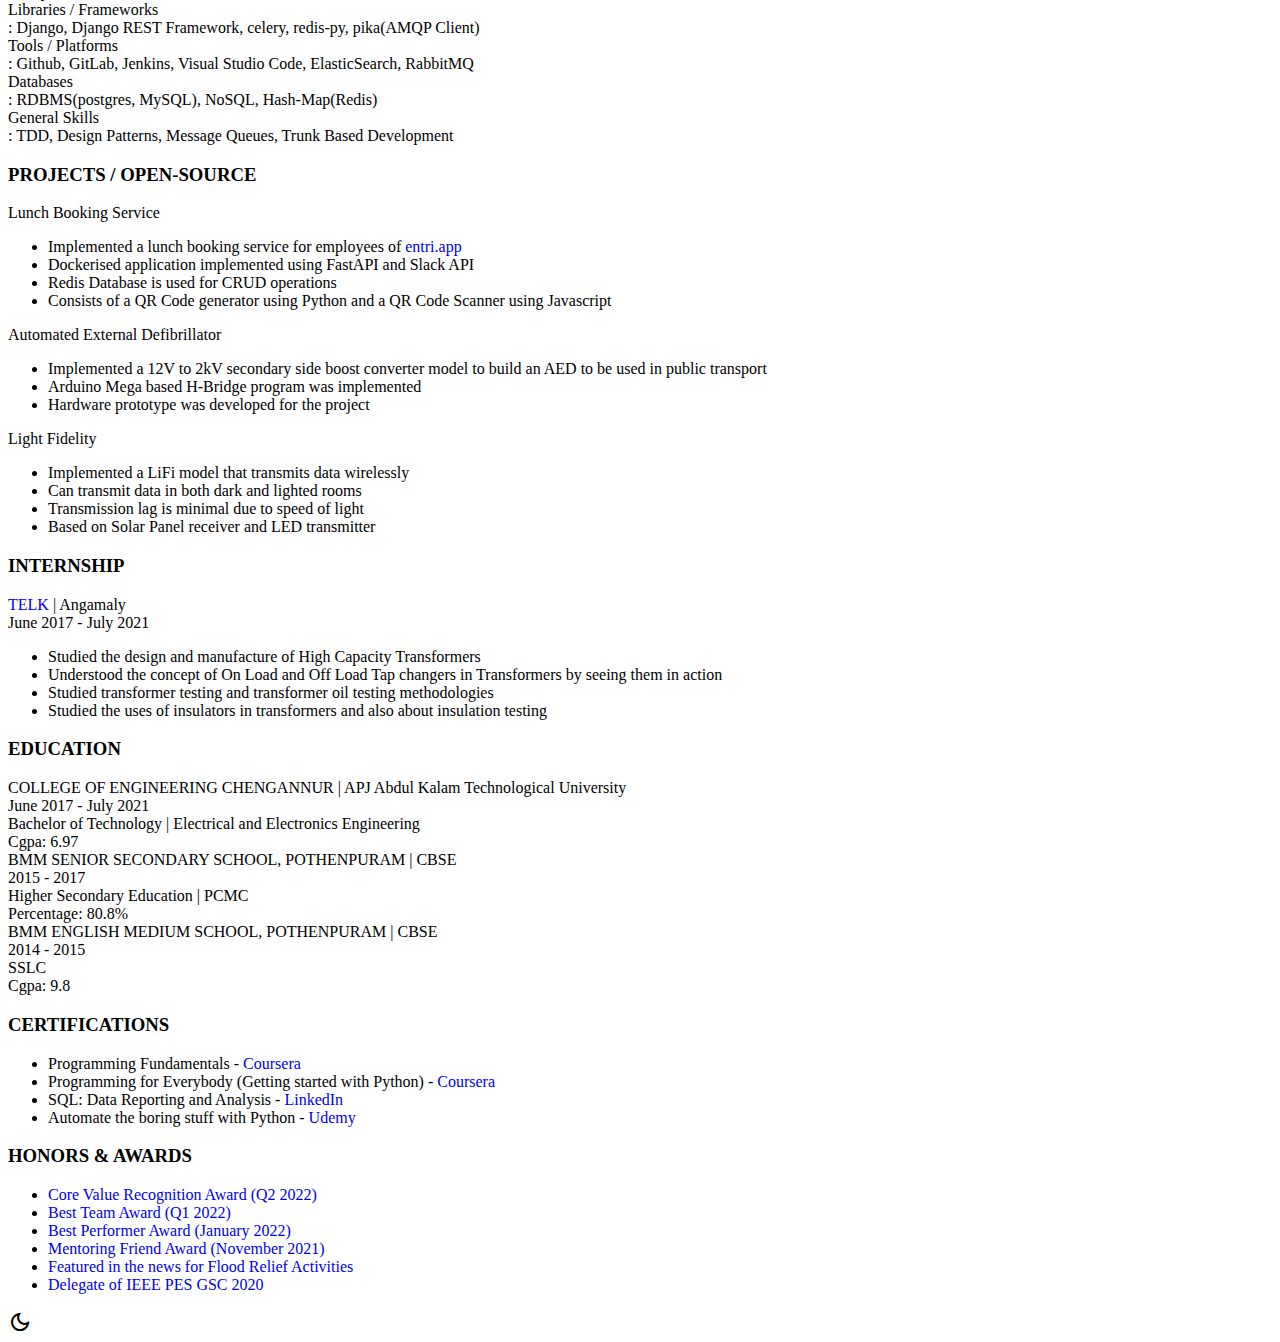
==== commit 344560a9: "Update index.html" ====
--- a/index.html
+++ b/index.html
@@ -64,12 +64,9 @@
         <div class="row mb-2">
             <div class="col">
                 <ul>
-                    <li>Solutions Architect and product owner for requested backend requirements</li>
-                    <li>Plan, document and implement various product requirements</li>
                     <li>Built the Asset Management functionalities, and reporting backend for the company</li>
                     <li>System designing and allocating infra as needed</li>
                     <li>Self hosted sentry to reduce costs for dev testing envs</li>
-                    <li>Support Engineer for various issues in production</li>
                 </ul>
             </div>
         </div>
